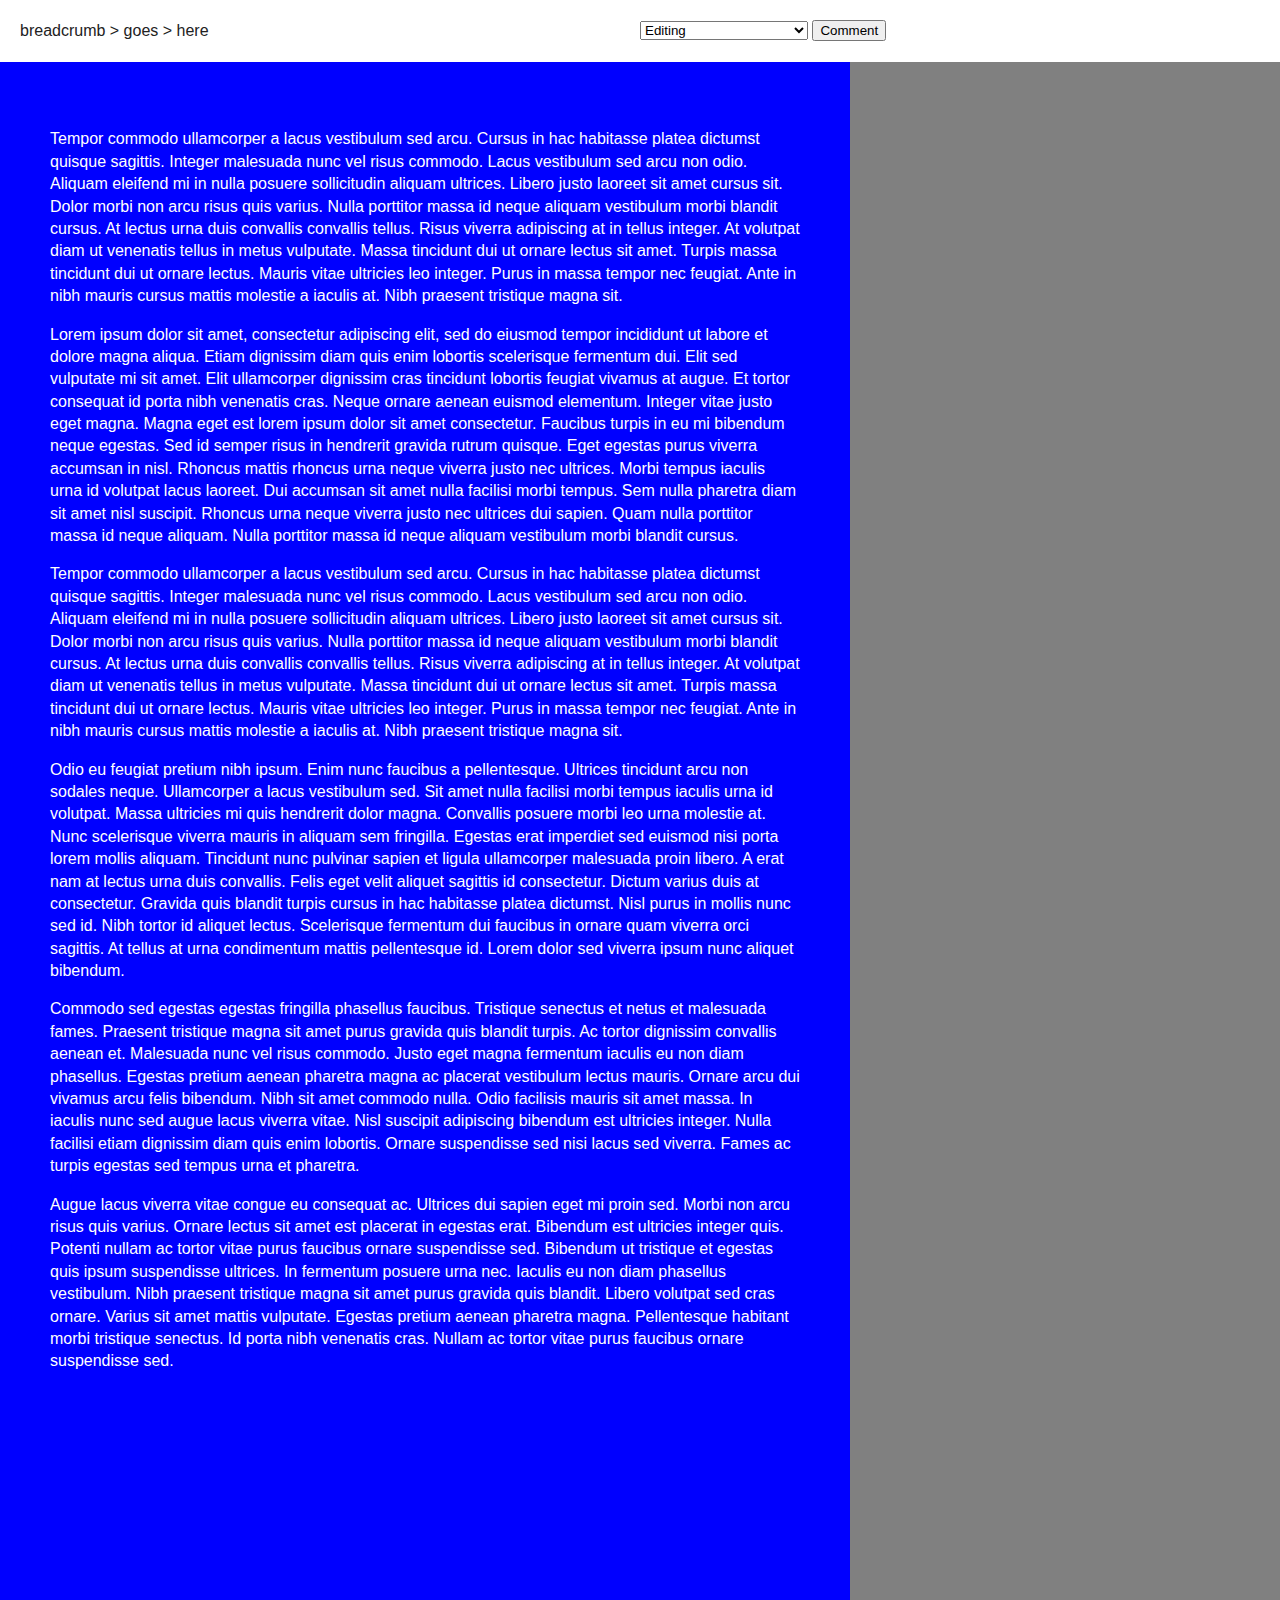
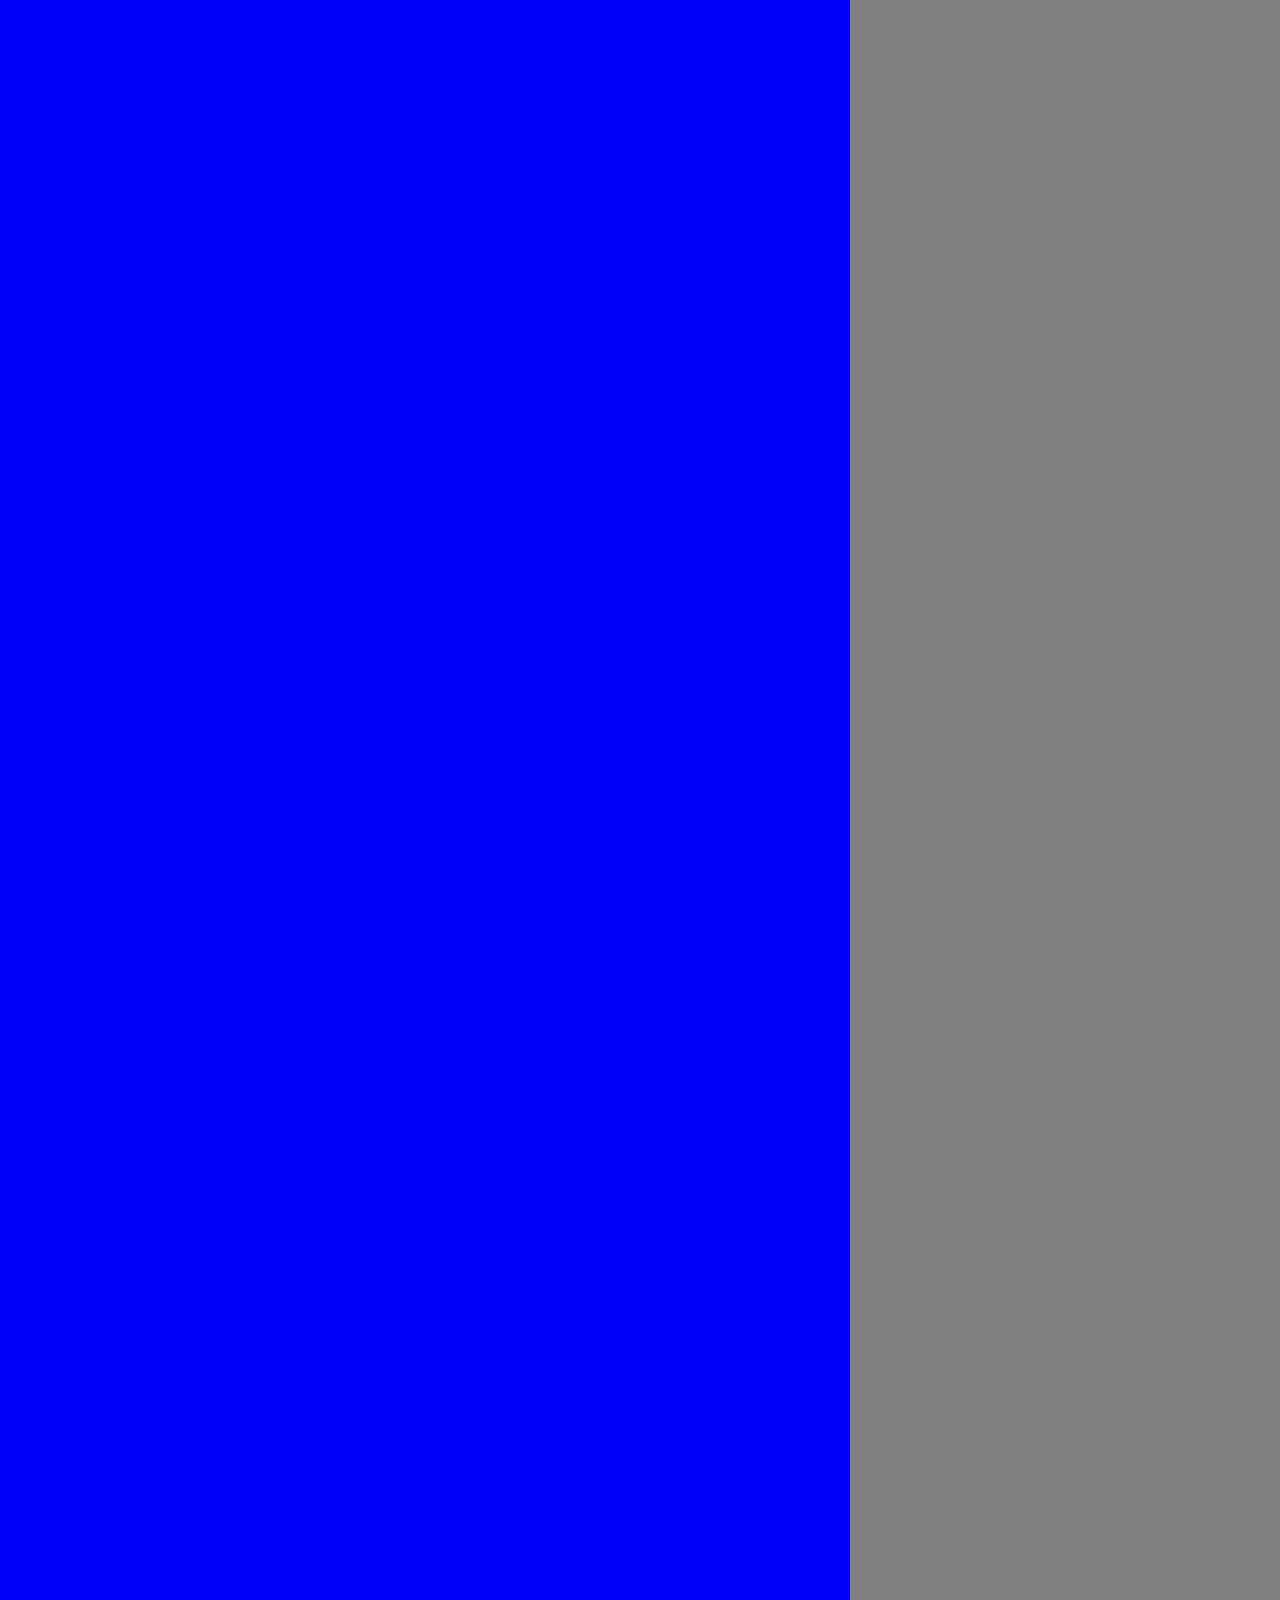
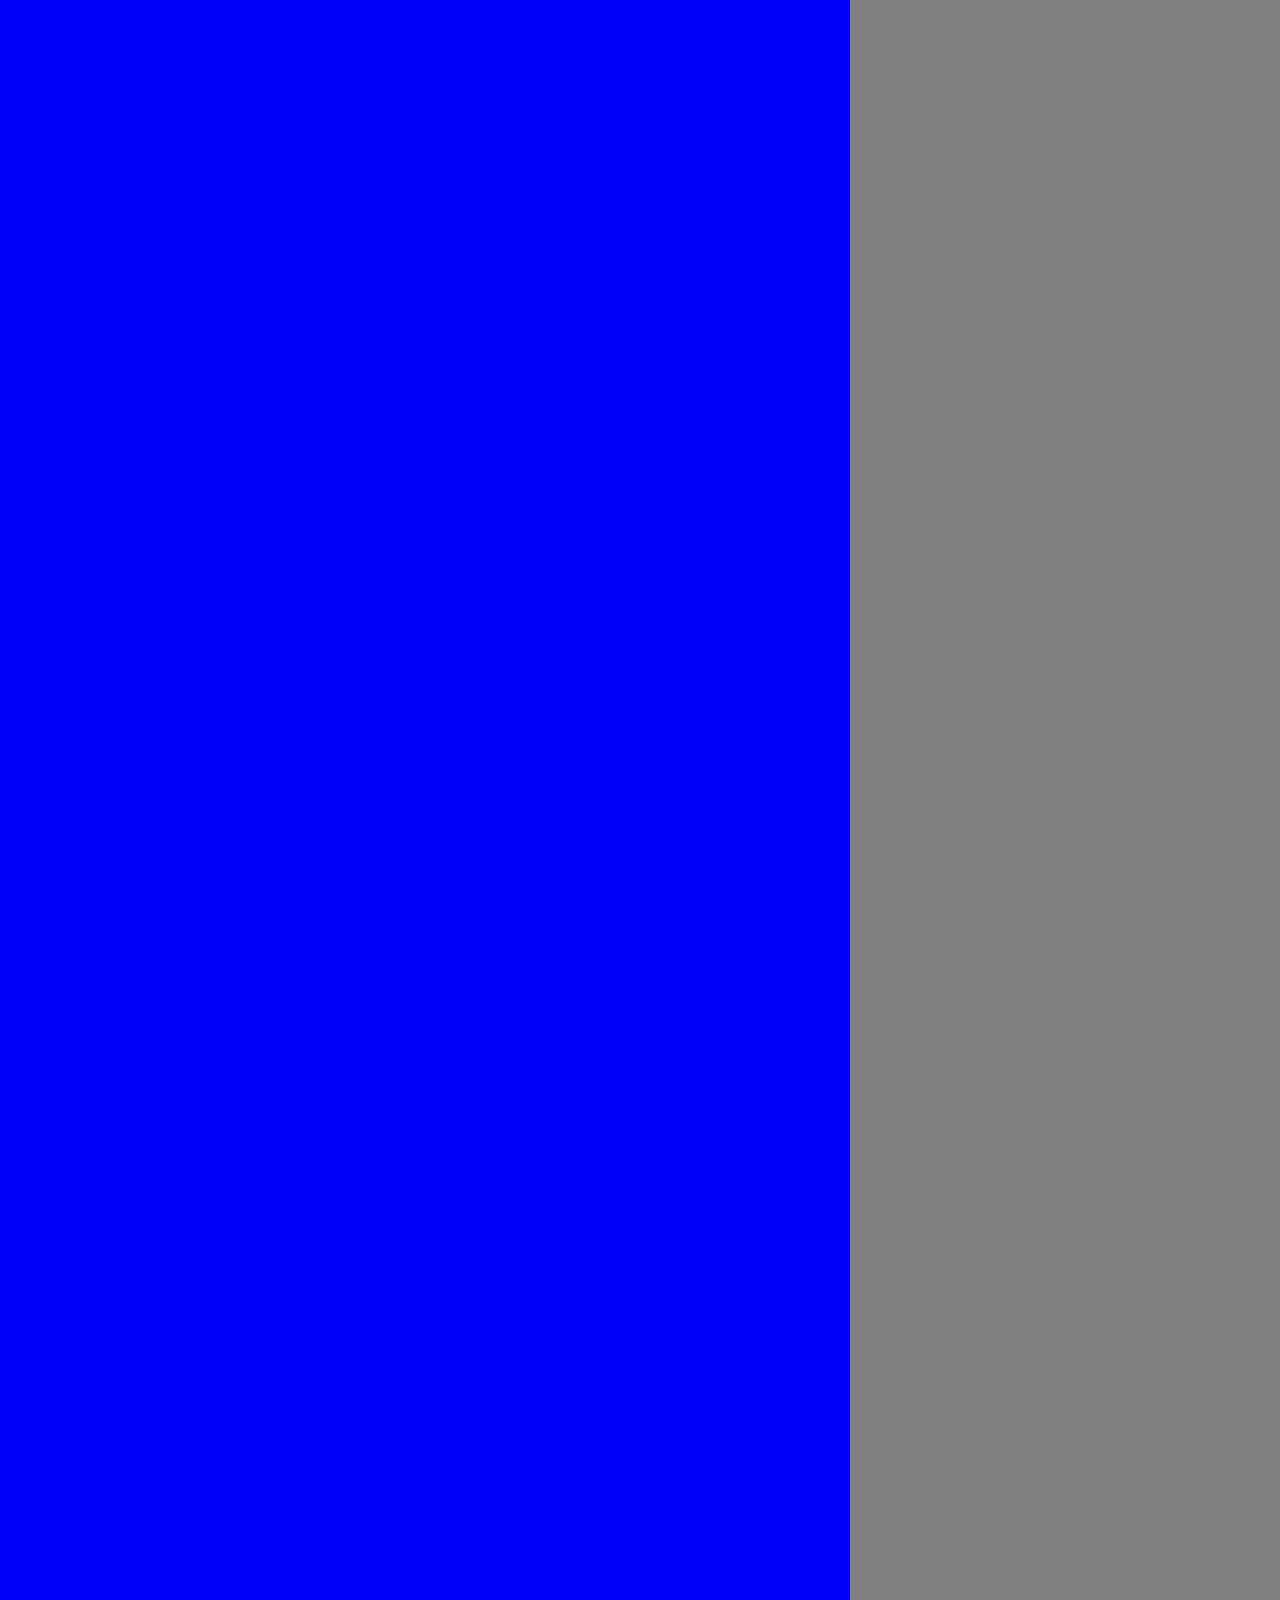
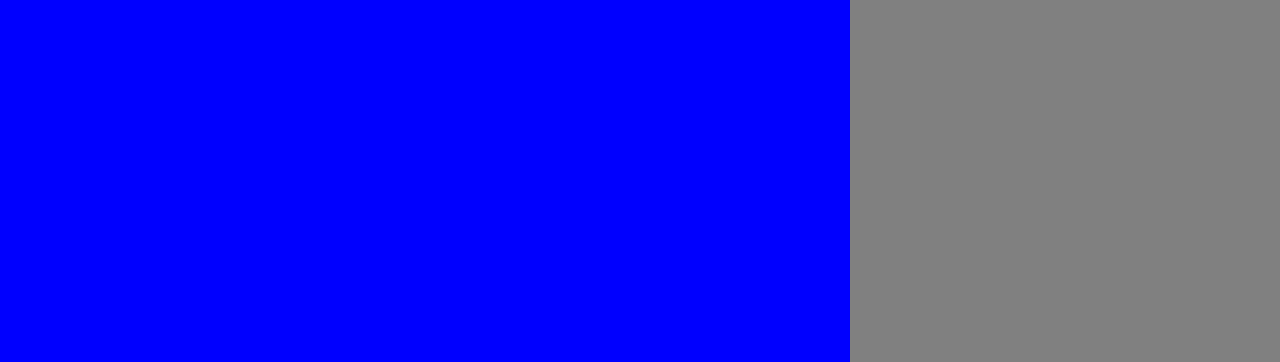
==== index.html @ eb84c239 "add existing files" ====
<!doctype html>
<html lang="en">

<head>
    <meta charset="utf-8">
    <meta name="viewport" content="width=device-width, initial-scale=1">
    <link rel="stylesheet" href="./styles.css">
</head>

<body>
    <nav>
        <div>
            <p class="breadcrumb">breadcrumb > goes > here</p>
        </div>
        <div>
            <form>
                <select id="mode_dropdown" name="dropdown">
                    <option value="Editing">Editing</option>
                    <option value="Suggesting">Suggesting</option>
                    <option value="Preview with Suggetions">Preview with Suggetions</option>
                </select>
            </form>
            <button class="comment_btn">Comment</button>
        </div>
    </nav>
    <div class="main">
        <button class="floating_comment_btn floating_comment_opacity">Comment Floating</button>
        <div class="editor" contenteditable="true">
            <p>
                Tempor commodo ullamcorper a lacus vestibulum sed arcu. Cursus in hac habitasse platea dictumst quisque
                sagittis. Integer malesuada nunc vel risus commodo. Lacus vestibulum sed arcu non odio. Aliquam eleifend
                mi
                in nulla posuere sollicitudin aliquam ultrices. Libero justo laoreet sit amet cursus sit. Dolor morbi
                non
                arcu risus quis varius. Nulla porttitor massa id neque aliquam vestibulum morbi blandit cursus. At
                lectus
                urna duis convallis convallis tellus. Risus viverra adipiscing at in tellus integer. At volutpat diam ut
                venenatis tellus in metus vulputate. Massa tincidunt dui ut ornare lectus sit amet. Turpis massa
                tincidunt
                dui ut ornare lectus. Mauris vitae ultricies leo integer. Purus in massa tempor nec feugiat. Ante in
                nibh
                mauris cursus mattis molestie a iaculis at. Nibh praesent tristique magna sit.
            </p>
        </div>
        <p>
            Lorem ipsum dolor sit amet, consectetur
            adipiscing elit,
            sed do
            eiusmod tempor
            incididunt ut labore et
            dolore magna aliqua. Etiam dignissim diam quis enim lobortis scelerisque fermentum dui. Elit sed vulputate
            mi sit amet. Elit ullamcorper dignissim cras tincidunt lobortis feugiat vivamus at augue. Et tortor
            consequat id porta nibh venenatis cras. Neque ornare aenean euismod elementum. Integer vitae justo eget
            magna. Magna eget est lorem ipsum dolor sit amet consectetur. Faucibus turpis in eu mi bibendum neque
            egestas. Sed id semper risus in hendrerit gravida rutrum
            quisque. Eget egestas purus viverra accumsan in
            nisl. Rhoncus mattis rhoncus urna neque viverra justo nec ultrices. Morbi tempus iaculis urna id volutpat
            lacus laoreet. Dui accumsan sit amet nulla facilisi morbi tempus. Sem nulla pharetra diam sit amet nisl
            suscipit. Rhoncus urna neque viverra justo nec ultrices dui sapien. Quam nulla porttitor massa id neque
            aliquam. Nulla porttitor massa id neque aliquam vestibulum morbi blandit cursus.
        </p>
        <p>
            Tempor commodo ullamcorper a lacus vestibulum sed arcu. Cursus in hac habitasse platea dictumst quisque
            sagittis. Integer malesuada nunc vel risus commodo. Lacus vestibulum sed arcu non odio. Aliquam eleifend mi
            in nulla posuere sollicitudin aliquam ultrices. Libero justo laoreet sit amet cursus sit. Dolor morbi non
            arcu risus quis varius. Nulla porttitor massa id neque aliquam vestibulum morbi blandit cursus. At lectus
            urna duis convallis convallis tellus. Risus viverra adipiscing at in tellus integer. At volutpat diam ut
            venenatis tellus in metus vulputate. Massa tincidunt dui ut ornare lectus sit amet. Turpis massa tincidunt
            dui ut ornare lectus. Mauris vitae ultricies leo integer. Purus in massa tempor nec feugiat. Ante in nibh
            mauris cursus mattis molestie a iaculis at. Nibh praesent tristique magna sit.
        </p>
        <p>
            Odio eu feugiat pretium nibh ipsum. Enim nunc faucibus a pellentesque. Ultrices tincidunt arcu non sodales
            neque. Ullamcorper a lacus vestibulum sed. Sit amet nulla facilisi morbi tempus iaculis urna id volutpat.
            Massa ultricies mi quis hendrerit dolor magna. Convallis posuere morbi leo urna molestie at. Nunc
            scelerisque viverra mauris in aliquam sem fringilla. Egestas erat imperdiet sed euismod nisi porta lorem
            mollis aliquam. Tincidunt nunc pulvinar sapien et ligula ullamcorper malesuada proin libero. A erat nam at
            lectus urna duis convallis. Felis eget velit aliquet sagittis id consectetur. Dictum varius duis at
            consectetur. Gravida quis blandit turpis cursus in hac habitasse platea dictumst. Nisl purus in mollis nunc
            sed id. Nibh tortor id aliquet lectus. Scelerisque fermentum dui faucibus in ornare quam viverra orci
            sagittis. At tellus at urna condimentum mattis pellentesque id. Lorem dolor sed viverra ipsum nunc aliquet
            bibendum.
        </p>
        <p>
            Commodo sed egestas egestas fringilla phasellus faucibus. Tristique senectus et netus et malesuada fames.
            Praesent tristique magna sit amet purus gravida quis blandit turpis. Ac tortor dignissim convallis aenean
            et. Malesuada nunc vel risus commodo. Justo eget magna fermentum iaculis eu non diam phasellus. Egestas
            pretium aenean pharetra magna ac placerat vestibulum lectus mauris. Ornare arcu dui vivamus arcu felis
            bibendum. Nibh sit amet commodo nulla. Odio facilisis mauris sit amet massa. In iaculis nunc sed augue lacus
            viverra vitae. Nisl suscipit adipiscing bibendum est ultricies integer. Nulla facilisi etiam dignissim diam
            quis enim lobortis. Ornare suspendisse sed nisi lacus sed viverra. Fames ac turpis egestas sed tempus urna
            et pharetra.
        </p>
        <p>
            Augue lacus viverra vitae congue eu consequat ac. Ultrices dui sapien eget mi proin sed. Morbi non arcu
            risus quis varius. Ornare lectus sit amet est placerat in egestas erat. Bibendum est ultricies integer quis.
            Potenti nullam ac tortor vitae purus faucibus ornare suspendisse sed. Bibendum ut tristique et egestas quis
            ipsum suspendisse ultrices. In fermentum posuere urna nec. Iaculis eu non diam phasellus vestibulum. Nibh
            praesent tristique magna sit amet purus gravida quis blandit. Libero volutpat sed cras ornare. Varius sit
            amet mattis vulputate. Egestas pretium aenean pharetra magna. Pellentesque habitant morbi tristique
            senectus. Id porta nibh venenatis cras. Nullam ac tortor vitae purus faucibus ornare suspendisse sed.
        </p>
    </div>
    <div class="sidebar"></div>
    <script src="./script.js"></script>
</body>

</html>
---- styles.css ----
body {
    background-color: gray;
    height: 100vh;
    width: 200wh;
    margin: 0;
    font-family: Helvetica, sans-serif;
}

nav {
  background-color: #fff;
  padding: 20px;
  display: flex;
}

nav div {
  width: 50%;
}

nav div p, span, form {
  display: inline;
}

p.breadcrumb {
  color: #222;
}

span.comment_btn {
  width: 100px;
  background-color: #fff;
  padding: 0px 5px;
}

span.comment_btn:hover {
  background-color: gray;
  cursor: pointer;
}

textarea:focus {
  border: 1px solid red;
}

.container {
    display: grid;
    grid-template-columns: 1fr 1fr 1fr 1fr;
    grid-template-rows: 5000px;
    grid-template-areas: 
      "main main main sidebar"
  }

.dialog {
    background: #fff;
    padding: 20px;
    border-radius: 3px;
    margin: 10px;
}

textarea {
    resize: none;
    width: 97%;
    height: 25%;
  }

  .main {
    background-color: blue;
    height: 5000px;
    width: 750px;
    padding: 50px;
  }
  .sidebar {
    position: fixed;
    top: 62px;
    left: 75%;
    max-height: 100%;
    width: 25%;
    overflow-y: scroll;
  }

  p {
    color: #fff;
    font-size: 16px;
    font-family: Arial, Helvetica, sans-serif;
    line-height: 1.4;
  }

  p.added_comment {
    color: #222;
  }

  .highlight {
    background-color: #00FF00;
}

.floating_comment_btn {
  position: absolute;
  left: 55%;
  opacity: 0;
  transition: opacity .25s ease-in-out;
  width: 100px;
  background-color: #fff;
}

.floating_comment_btn_visbible {
  opacity: 1;
}
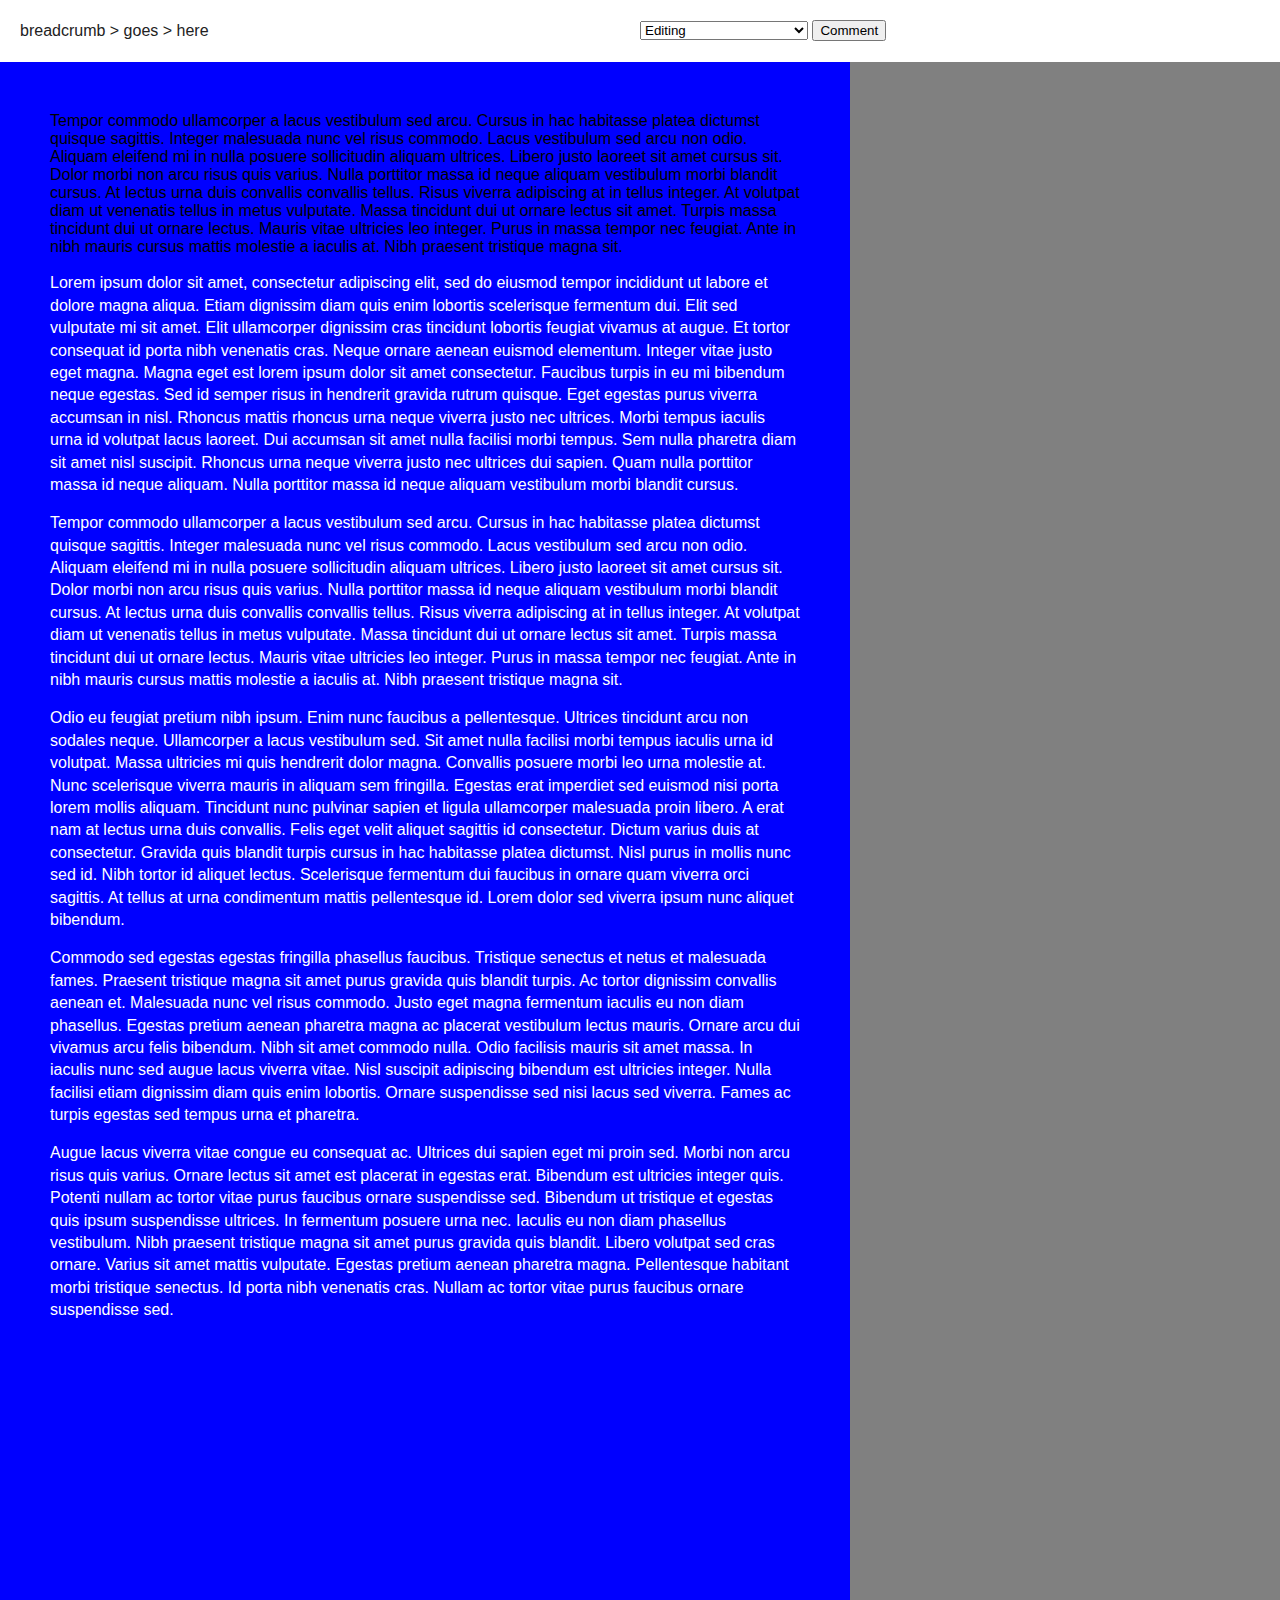
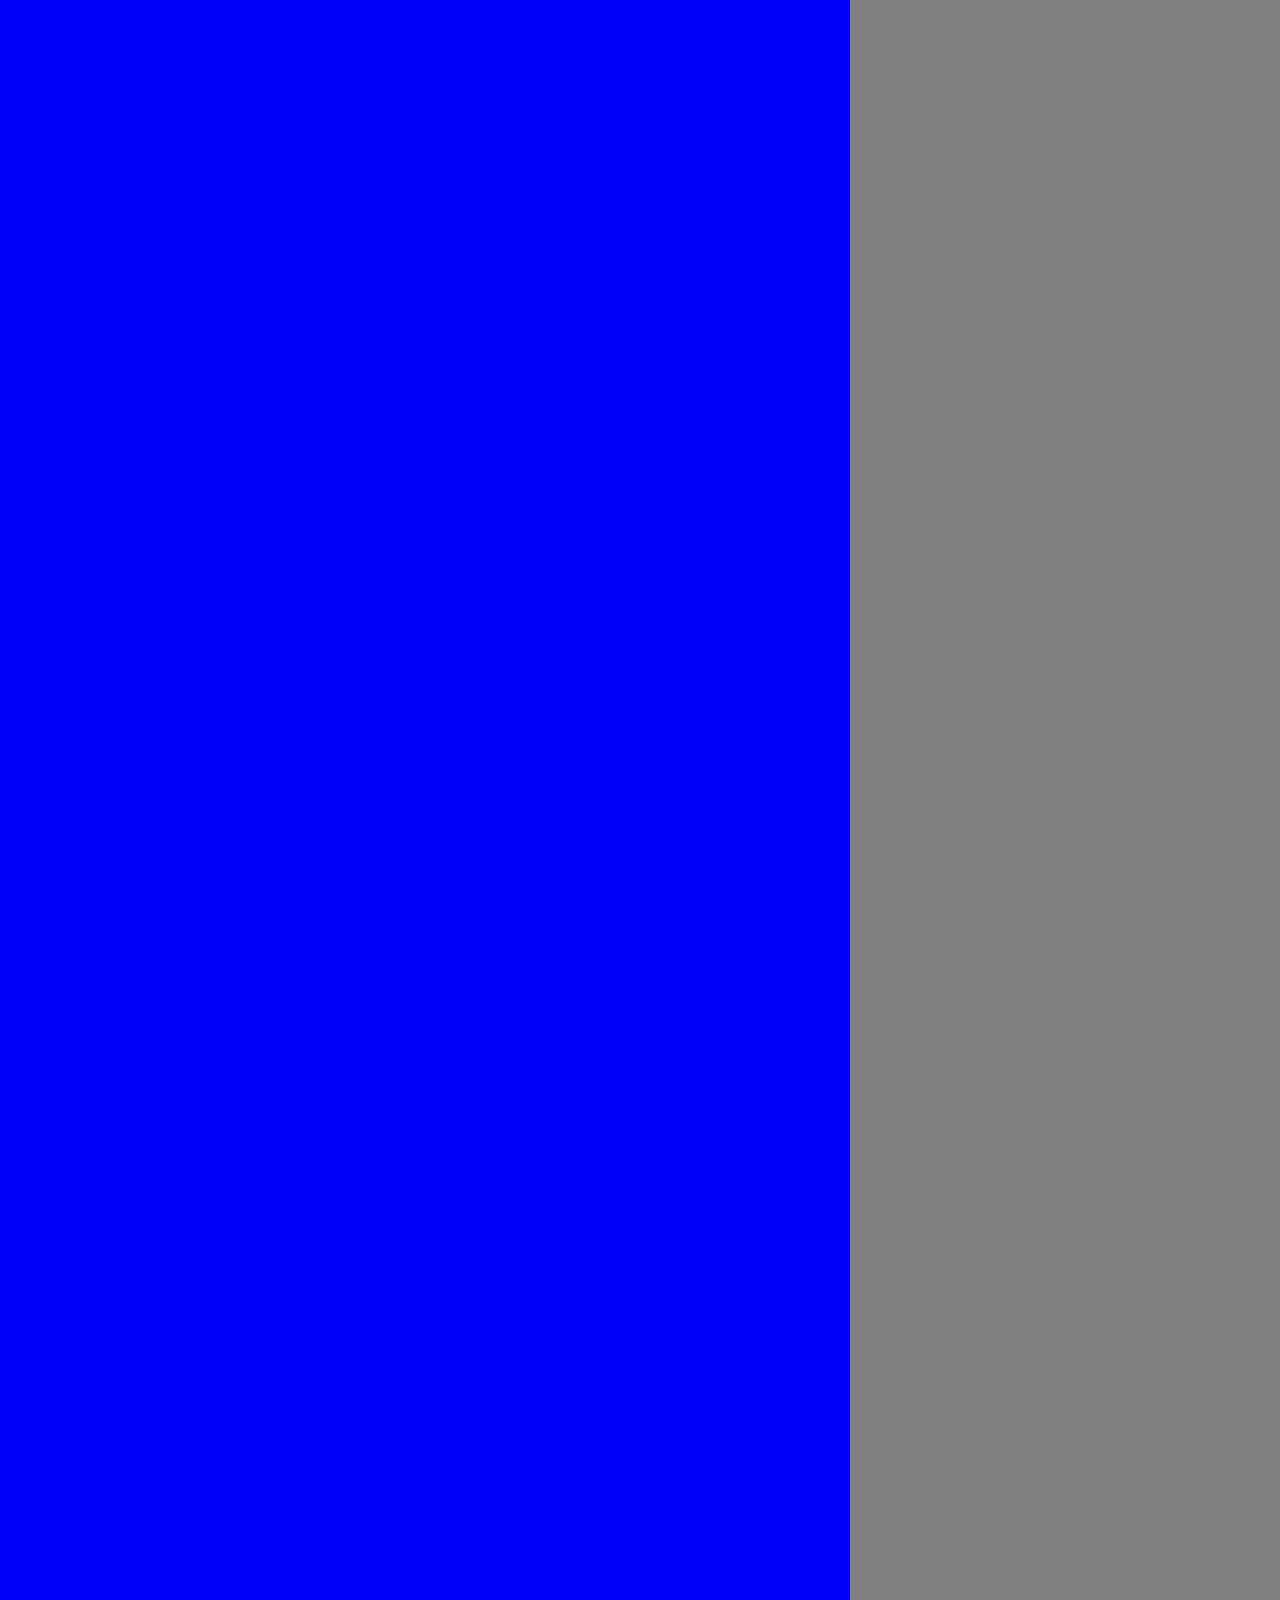
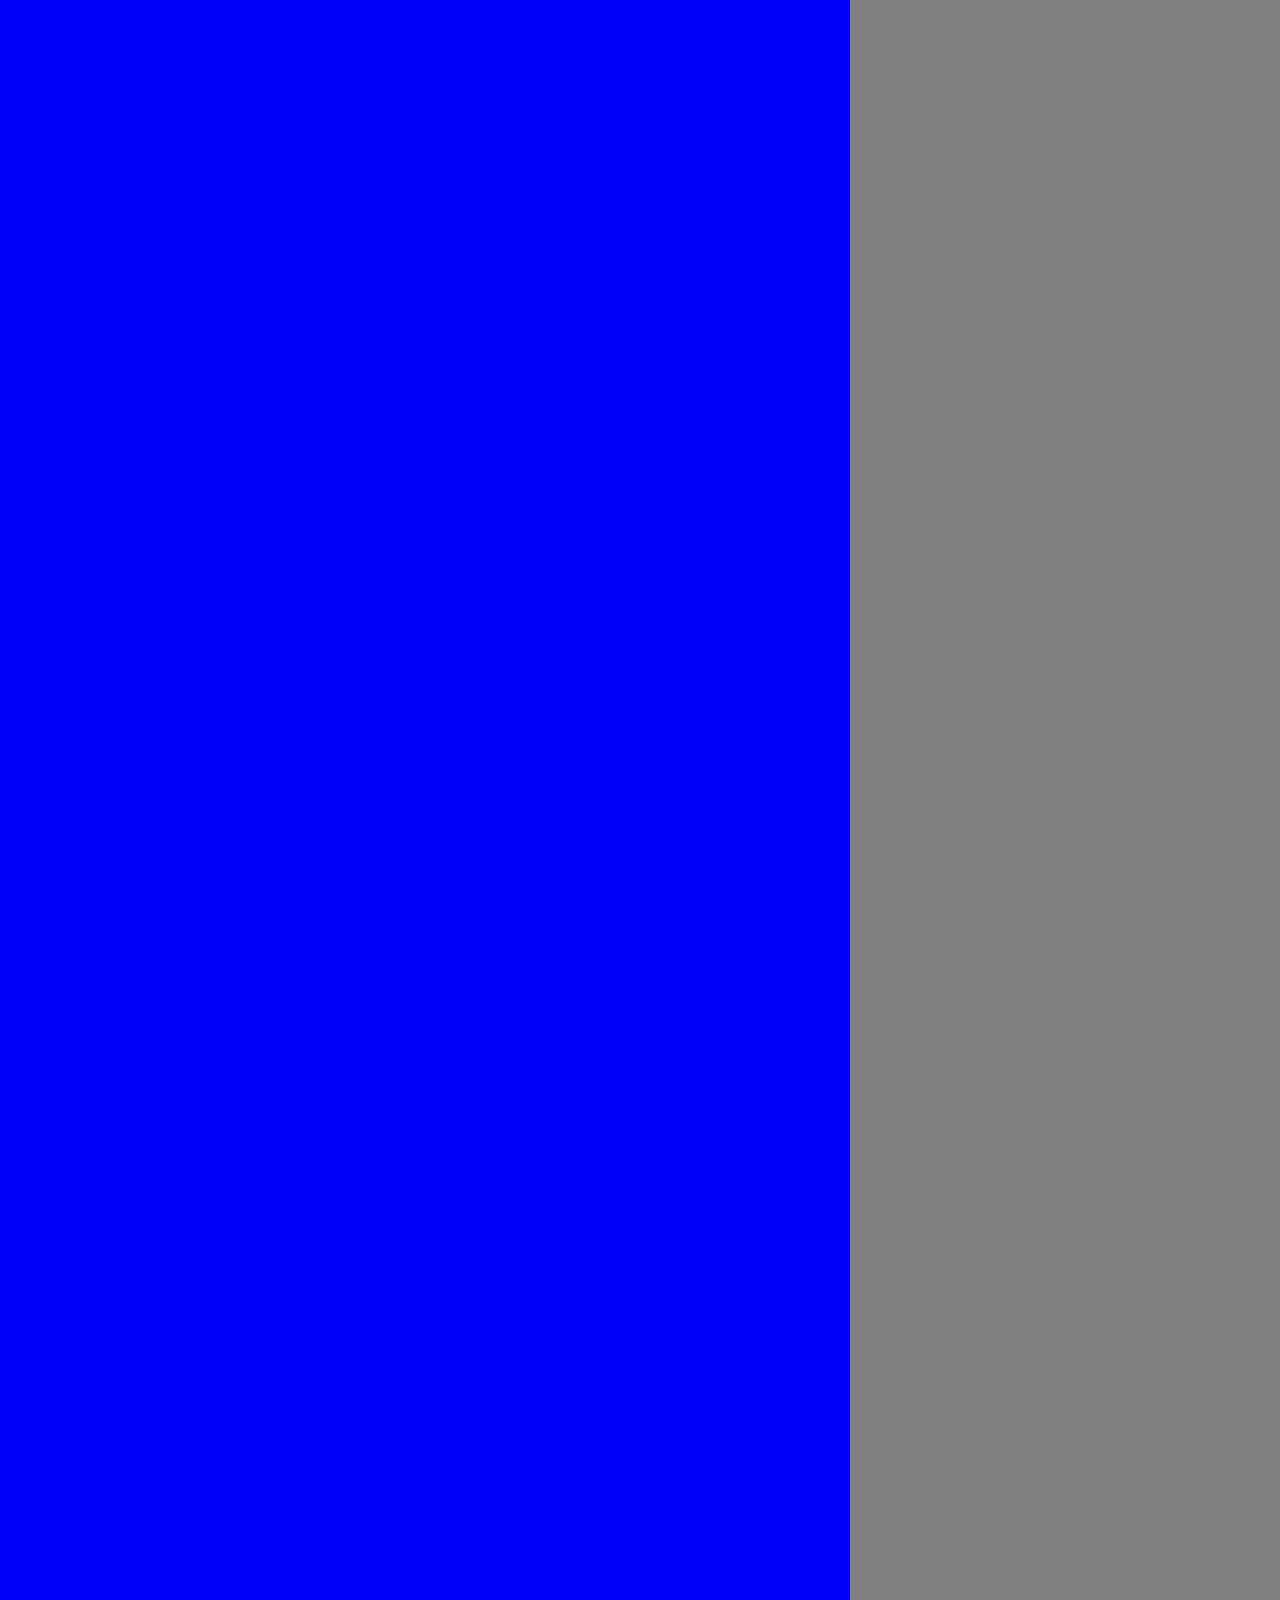
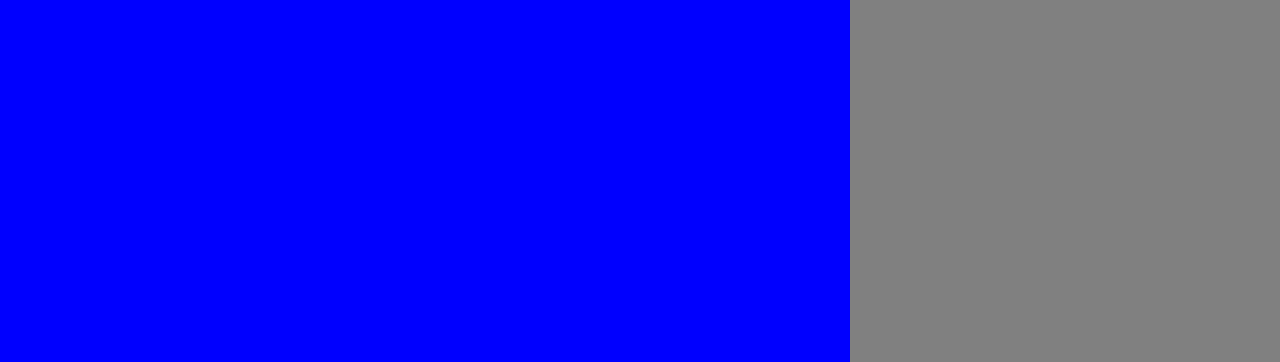
==== commit 23c5a2ff: "insert html after clicking on suggestion mode" ====
--- a/index.html
+++ b/index.html
@@ -26,7 +26,7 @@
     <div class="main">
         <button class="floating_comment_btn floating_comment_opacity">Comment Floating</button>
         <div class="editor" contenteditable="true">
-            <p>
+            <div>
                 Tempor commodo ullamcorper a lacus vestibulum sed arcu. Cursus in hac habitasse platea dictumst quisque
                 sagittis. Integer malesuada nunc vel risus commodo. Lacus vestibulum sed arcu non odio. Aliquam eleifend
                 mi
@@ -40,7 +40,7 @@
                 dui ut ornare lectus. Mauris vitae ultricies leo integer. Purus in massa tempor nec feugiat. Ante in
                 nibh
                 mauris cursus mattis molestie a iaculis at. Nibh praesent tristique magna sit.
-            </p>
+            </div>
         </div>
         <p>
             Lorem ipsum dolor sit amet, consectetur
@@ -50,7 +50,8 @@
             incididunt ut labore et
             dolore magna aliqua. Etiam dignissim diam quis enim lobortis scelerisque fermentum dui. Elit sed vulputate
             mi sit amet. Elit ullamcorper dignissim cras tincidunt lobortis feugiat vivamus at augue. Et tortor
-            consequat id porta nibh venenatis cras. Neque ornare aenean euismod elementum. Integer vitae justo eget
+            consequat id porta nibh venenatis cras. Neque ornare aenean euismod
+            elementum. Integer vitae justo eget
             magna. Magna eget est lorem ipsum dolor sit amet consectetur. Faucibus turpis in eu mi bibendum neque
             egestas. Sed id semper risus in hendrerit gravida rutrum
             quisque. Eget egestas purus viverra accumsan in
--- a/styles.css
+++ b/styles.css
@@ -101,4 +101,8 @@
 
 .floating_comment_btn_visbible {
   opacity: 1;
+}
+
+.suggetion_text {
+  background-color: red;
 }